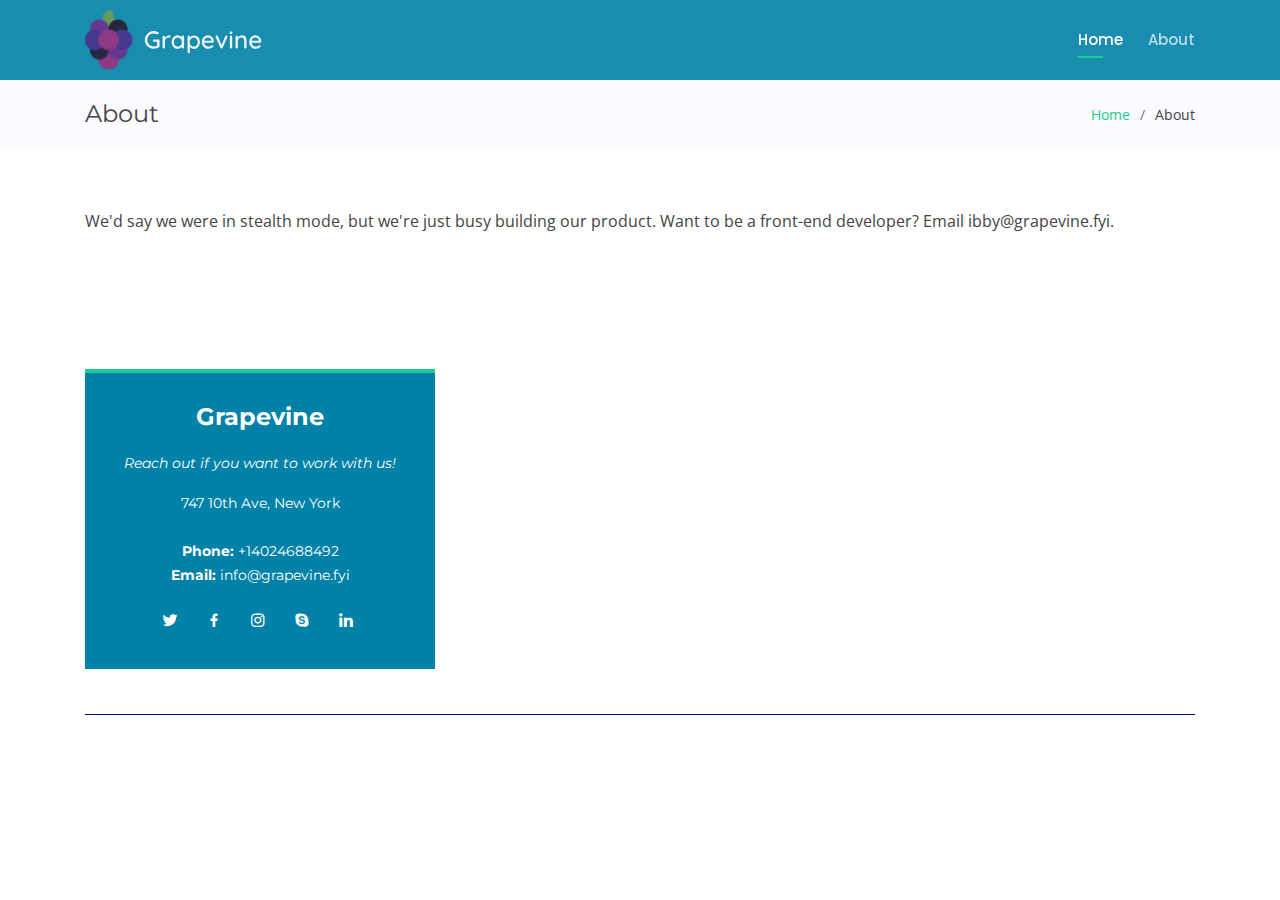
==== about.html @ b979f4d8 "Add files via upload" ====
<!DOCTYPE html>
<html lang="en">

<head>
  <meta charset="utf-8">
  <meta content="width=device-width, initial-scale=1.0" name="viewport">

  <title>Inner Page - Bootslander Bootstrap Template</title>
  <meta content="" name="descriptison">
  <meta content="" name="keywords">

  <!-- Favicons -->
  <link href="assets/img/favicon.png" rel="icon">
  <link href="assets/img/apple-touch-icon.png" rel="apple-touch-icon">

  <!-- Google Fonts -->
  <link href="https://fonts.googleapis.com/css?family=Open+Sans:300,300i,400,400i,600,600i,700,700i|Montserrat:300,300i,400,400i,500,500i,600,600i,700,700i|Poppins:300,300i,400,400i,500,500i,600,600i,700,700i" rel="stylesheet">

  <!-- Vendor CSS Files -->
  <link href="assets/vendor/bootstrap/css/bootstrap.min.css" rel="stylesheet">
  <link href="assets/vendor/icofont/icofont.min.css" rel="stylesheet">
  <link href="assets/vendor/boxicons/css/boxicons.min.css" rel="stylesheet">
  <link href="assets/vendor/venobox/venobox.css" rel="stylesheet">
  <link href="assets/vendor/remixicon/remixicon.css" rel="stylesheet">
  <link href="assets/vendor/owl.carousel/assets/owl.carousel.min.css" rel="stylesheet">
  <link href="assets/vendor/aos/aos.css" rel="stylesheet">

  <!-- Template Main CSS File -->
  <link href="assets/css/style.css" rel="stylesheet">

  <!-- =======================================================
  * Template Name: Bootslander - v2.2.0
  * Template URL: https://bootstrapmade.com/bootslander-free-bootstrap-landing-page-template/
  * Author: BootstrapMade.com
  * License: https://bootstrapmade.com/license/
  ======================================================== -->
</head>

<body>

  <!-- ======= Header ======= -->
  <header id="header" class="fixed-top d-flex align-items-center ">
    <div class="container d-flex align-items-center">

      <div class="logo mr-auto">
        <!-- Uncomment below if you prefer to use an image logo -->
        <a href="index.html"><img src="assets/img/logo.svg" alt="" class="img-fluid"></a>
      </div>

      <nav class="nav-menu d-none d-lg-block">
        <ul>
          <li class="active"><a href="index.html">Home</a></li>
          <li><a href="about.html">About</a></li>

        </ul>
      </nav><!-- .nav-menu -->

    </div>
  </header><!-- End Header -->

  <main id="main">

    <!-- ======= Breadcrumbs Section ======= -->
    <section class="breadcrumbs">
      <div class="container">

        <div class="d-flex justify-content-between align-items-center">
          <h2>About</h2>
          <ol>
            <li><a href="index.html">Home</a></li>
            <li>About</li>
          </ol>
        </div>

      </div>
    </section><!-- End Breadcrumbs Section -->

    <section class="inner-page">
      <div class="container">
        <p>
          We'd say we were in stealth mode, but we're just busy building our product. Want to be a front-end developer? Email ibby@grapevine.fyi. 
        </p>
      </div>
    </section>

  </main><!-- End #main -->

  <!-- ======= Footer ======= -->
  <footer id="footer">
    <div class="footer-top">
      <div class="container">
        <div class="row">

          <div class="col-lg-4 col-md-6">
            <div class="footer-info">
              <h3>Grapevine</h3>
              <p class="pb-3"><em>Reach out if you want to work with us!</em></p>
              <p>
                747 10th Ave, New York<br><br>
                <strong>Phone:</strong> +14024688492<br>
                <strong>Email:</strong> info@grapevine.fyi<br>
              </p>
              <div class="social-links mt-3">
                <a href="#" class="twitter"><i class="bx bxl-twitter"></i></a>
                <a href="#" class="facebook"><i class="bx bxl-facebook"></i></a>
                <a href="#" class="instagram"><i class="bx bxl-instagram"></i></a>
                <a href="#" class="google-plus"><i class="bx bxl-skype"></i></a>
                <a href="#" class="linkedin"><i class="bx bxl-linkedin"></i></a>
              </div>
            </div>
          </div>


        </div>
      </div>
    </div>

    <div class="container">
      <div class="copyright">
        &copy; Copyright <strong><span>Grapevine</span></strong>. All Rights Reserved
      </div>
    </div>
  </footer><!-- End Footer -->

  <a href="#" class="back-to-top"><i class="icofont-simple-up"></i></a>
  <div id="preloader"></div>

  <!-- Vendor JS Files -->
  <script src="assets/vendor/jquery/jquery.min.js"></script>
  <script src="assets/vendor/bootstrap/js/bootstrap.bundle.min.js"></script>
  <script src="assets/vendor/jquery.easing/jquery.easing.min.js"></script>
  <script src="assets/vendor/php-email-form/validate.js"></script>
  <script src="assets/vendor/venobox/venobox.min.js"></script>
  <script src="assets/vendor/waypoints/jquery.waypoints.min.js"></script>
  <script src="assets/vendor/counterup/counterup.min.js"></script>
  <script src="assets/vendor/owl.carousel/owl.carousel.min.js"></script>
  <script src="assets/vendor/aos/aos.js"></script>

  <!-- Template Main JS File -->
  <script src="assets/js/main.js"></script>

</body>

</html>
---- assets/vendor/venobox/venobox.css ----
/* ------ venobox.css --------*/
.vbox-overlay *, .vbox-overlay *:before, .vbox-overlay *:after{
    -webkit-backface-visibility: hidden;
    -webkit-box-sizing:border-box;
    -moz-box-sizing:border-box;
    box-sizing:border-box;
}
.vbox-overlay * { 
    -webkit-backface-visibility: visible;
    backface-visibility: visible;
}
.vbox-overlay{
    display: -webkit-flex;
    display: flex;
    -webkit-flex-direction: column;
    flex-direction: column;
    -webkit-justify-content: center;
    justify-content: center;
    -webkit-align-items: center;
    align-items: center;
    position: fixed;
    left: 0;
    top: 0;
    bottom: 0;
    right: 0;
    z-index: 999999;
}

/* ----- navigation ----- */
.vbox-title{
    width: 100%;
    height: 40px;
    float: left;
    text-align: center;
    line-height: 28px;
    font-size: 12px;
    padding: 6px 50px;
    overflow: hidden;
    position: fixed;
    display: none;
    left: 0;
    z-index: 89;
}
.vbox-close{
    cursor: pointer;
    position: fixed;
    top: -1px;
    right: 0;
    width: 50px;
    height: 40px;
    padding: 6px;
    display: block;
    background-position:10px center;
    overflow: hidden;
    font-size: 24px;
    line-height: 1;
    text-align: center;
    z-index: 99;
}
.vbox-left{
    cursor: pointer;
    position: fixed;
    left: 0;
    height: 40px;
    overflow: hidden;
    line-height: 28px;
    font-size: 12px;
    z-index: 99;
    display: flex;
    align-items:center;
}
.vbox-num{
    display: inline-block;
    margin: 6px 0 6px 15px;
}
/* ----- Social share ----- */
.vbox-share{
    line-height: 28px;
    font-size: 12px;
    overflow: hidden;
    position: fixed;
    left: 0;
    z-index: 98;
    display: flex;
    align-items:center;
    justify-content: center;
    width: 100%;
    text-align: center;
}
.vbox-share svg{
    max-height: 28px;
    width: 28px;
    z-index: 10;
    margin-left: 12px;
    margin-top: 6px;
    margin-bottom: 6px;
    vertical-align: middle;
}


/* ----- navigation ARROWS ----- */
.vbox-next, .vbox-prev{
    position: fixed;
    top: 50%;
    margin-top: -15px;
    overflow: hidden;
    cursor: pointer;
    display: block;
    width: 45px;
    height: 45px;
    z-index: 99;
}
.vbox-next span, .vbox-prev span{
    position: relative;
    width: 20px;
    height: 20px;
    border: 2px solid transparent;
    border-top-color: #B6B6B6;
    border-right-color: #B6B6B6;
    text-indent: -100px;
    position: absolute;
    top: 8px;
    display: block;
}
.vbox-prev{
    left: 15px;
}
.vbox-next{
    right: 15px;
}
.vbox-prev span{
    left: 10px;
    -ms-transform: rotate(-135deg);
    -webkit-transform: rotate(-135deg);
    transform: rotate(-135deg);
}
.vbox-next span{
    -ms-transform: rotate(45deg);
    -webkit-transform: rotate(45deg);
    transform: rotate(45deg);
    right: 10px;
}
/* ------- inline window ------ */
.vbox-inline{
    width: 420px;
    height: 315px;
    height: 70vh;
    padding: 10px;
    background: #fff;
    margin: 0 auto;
    overflow: auto;
    text-align: left;
}
/* ------- Video & iFrames window ------ */
.venoframe{
    max-width: 100%;
    width: 100%;
    border: none;
    width: 100%;
    height: 260px;
    height: 70vh;
}
.venoframe.vbvid{
    height: 260px;
}
@media (min-width: 768px) {
    .venoframe, .vbox-inline{
        width: 90%;
        height: 360px;
        height: 70vh;
    }
    .venoframe.vbvid{
        width: 640px;
        height: 360px;
    }
}
@media (min-width: 992px) {
    .venoframe, .vbox-inline{
        max-width: 1200px;
        width: 80%;
        height: 540px;
        height: 70vh;
    }
    .venoframe.vbvid{
        width: 960px;
        height: 540px;
    }
}
/* 
Please do NOT edit this part! 
or at least read this note: http://i.imgur.com/7C0ws9e.gif
*/
.vbox-open{
    overflow: hidden;
}
.vbox-container{
    position: absolute;
    left: 0;
    right: 0;
    top: 0;
    bottom: 0;
    overflow-x: hidden;
    overflow-y: scroll;
    overflow-scrolling: touch;
    -webkit-overflow-scrolling: touch;
    z-index: 20;
    max-height: 100%;

}

.vbox-content{
    text-align: center;
    float: left;
    width: 100%;
    position: relative;
    overflow: hidden;
    padding: 20px 4%;
}
.vbox-container img{
    max-width: 100%;
    height: auto;
}
.vbox-figlio{
    box-shadow: 0 0 12px rgba(0,0,0,0.19), 0 6px 6px rgba(0,0,0,0.23);
    max-width: 100%;
    text-align: initial;
}
img.vbox-figlio{
    -webkit-user-select: none;
-khtml-user-select: none;
-moz-user-select: none;
-o-user-select: none;
user-select: none;
}
.vbox-content.swipe-left{
    margin-left: -200px !important;
}
.vbox-content.swipe-right{
    margin-left: 200px !important;
}
.vbox-animated{
    webkit-transition: margin 300ms ease-out;
    transition: margin 300ms ease-out;
}

/* ---------- preloader ----------
 * SPINKIT 
 * http://tobiasahlin.com/spinkit/
-------------------------------- */
.sk-double-bounce,.sk-rotating-plane{width:40px;height:40px;margin:40px auto}.sk-rotating-plane{background-color:#333;-webkit-animation:sk-rotatePlane 1.2s infinite ease-in-out;animation:sk-rotatePlane 1.2s infinite ease-in-out}@-webkit-keyframes sk-rotatePlane{0%{-webkit-transform:perspective(120px) rotateX(0) rotateY(0);transform:perspective(120px) rotateX(0) rotateY(0)}50%{-webkit-transform:perspective(120px) rotateX(-180.1deg) rotateY(0);transform:perspective(120px) rotateX(-180.1deg) rotateY(0)}100%{-webkit-transform:perspective(120px) rotateX(-180deg) rotateY(-179.9deg);transform:perspective(120px) rotateX(-180deg) rotateY(-179.9deg)}}@keyframes sk-rotatePlane{0%{-webkit-transform:perspective(120px) rotateX(0) rotateY(0);transform:perspective(120px) rotateX(0) rotateY(0)}50%{-webkit-transform:perspective(120px) rotateX(-180.1deg) rotateY(0);transform:perspective(120px) rotateX(-180.1deg) rotateY(0)}100%{-webkit-transform:perspective(120px) rotateX(-180deg) rotateY(-179.9deg);transform:perspective(120px) rotateX(-180deg) rotateY(-179.9deg)}}.sk-double-bounce{position:relative}.sk-double-bounce .sk-child{width:100%;height:100%;border-radius:50%;background-color:#333;opacity:.6;position:absolute;top:0;left:0;-webkit-animation:sk-doubleBounce 2s infinite ease-in-out;animation:sk-doubleBounce 2s infinite ease-in-out}.sk-chasing-dots .sk-child,.sk-spinner-pulse,.sk-three-bounce .sk-child{background-color:#333;border-radius:100%}.sk-double-bounce .sk-double-bounce2{-webkit-animation-delay:-1s;animation-delay:-1s}@-webkit-keyframes sk-doubleBounce{0%,100%{-webkit-transform:scale(0);transform:scale(0)}50%{-webkit-transform:scale(1);transform:scale(1)}}@keyframes sk-doubleBounce{0%,100%{-webkit-transform:scale(0);transform:scale(0)}50%{-webkit-transform:scale(1);transform:scale(1)}}.sk-wave{margin:40px auto;width:50px;height:40px;text-align:center;font-size:10px}.sk-wave .sk-rect{background-color:#333;height:100%;width:6px;display:inline-block;-webkit-animation:sk-waveStretchDelay 1.2s infinite ease-in-out;animation:sk-waveStretchDelay 1.2s infinite ease-in-out}.sk-wave .sk-rect1{-webkit-animation-delay:-1.2s;animation-delay:-1.2s}.sk-wave .sk-rect2{-webkit-animation-delay:-1.1s;animation-delay:-1.1s}.sk-wave .sk-rect3{-webkit-animation-delay:-1s;animation-delay:-1s}.sk-wave .sk-rect4{-webkit-animation-delay:-.9s;animation-delay:-.9s}.sk-wave .sk-rect5{-webkit-animation-delay:-.8s;animation-delay:-.8s}@-webkit-keyframes sk-waveStretchDelay{0%,100%,40%{-webkit-transform:scaleY(.4);transform:scaleY(.4)}20%{-webkit-transform:scaleY(1);transform:scaleY(1)}}@keyframes sk-waveStretchDelay{0%,100%,40%{-webkit-transform:scaleY(.4);transform:scaleY(.4)}20%{-webkit-transform:scaleY(1);transform:scaleY(1)}}.sk-wandering-cubes{margin:40px auto;width:40px;height:40px;position:relative}.sk-wandering-cubes .sk-cube{background-color:#333;width:10px;height:10px;position:absolute;top:0;left:0;-webkit-animation:sk-wanderingCube 1.8s ease-in-out -1.8s infinite both;animation:sk-wanderingCube 1.8s ease-in-out -1.8s infinite both}.sk-chasing-dots,.sk-spinner-pulse{width:40px;height:40px;margin:40px auto}.sk-wandering-cubes .sk-cube2{-webkit-animation-delay:-.9s;animation-delay:-.9s}@-webkit-keyframes sk-wanderingCube{0%{-webkit-transform:rotate(0);transform:rotate(0)}25%{-webkit-transform:translateX(30px) rotate(-90deg) scale(.5);transform:translateX(30px) rotate(-90deg) scale(.5)}50%{-webkit-transform:translateX(30px) translateY(30px) rotate(-179deg);transform:translateX(30px) translateY(30px) rotate(-179deg)}50.1%{-webkit-transform:translateX(30px) translateY(30px) rotate(-180deg);transform:translateX(30px) translateY(30px) rotate(-180deg)}75%{-webkit-transform:translateX(0) translateY(30px) rotate(-270deg) scale(.5);transform:translateX(0) translateY(30px) rotate(-270deg) scale(.5)}100%{-webkit-transform:rotate(-360deg);transform:rotate(-360deg)}}@keyframes sk-wanderingCube{0%{-webkit-transform:rotate(0);transform:rotate(0)}25%{-webkit-transform:translateX(30px) rotate(-90deg) scale(.5);transform:translateX(30px) rotate(-90deg) scale(.5)}50%{-webkit-transform:translateX(30px) translateY(30px) rotate(-179deg);transform:translateX(30px) translateY(30px) rotate(-179deg)}50.1%{-webkit-transform:translateX(30px) translateY(30px) rotate(-180deg);transform:translateX(30px) translateY(30px) rotate(-180deg)}75%{-webkit-transform:translateX(0) translateY(30px) rotate(-270deg) scale(.5);transform:translateX(0) translateY(30px) rotate(-270deg) scale(.5)}100%{-webkit-transform:rotate(-360deg);transform:rotate(-360deg)}}.sk-spinner-pulse{-webkit-animation:sk-pulseScaleOut 1s infinite ease-in-out;animation:sk-pulseScaleOut 1s infinite ease-in-out}@-webkit-keyframes sk-pulseScaleOut{0%{-webkit-transform:scale(0);transform:scale(0)}100%{-webkit-transform:scale(1);transform:scale(1);opacity:0}}@keyframes sk-pulseScaleOut{0%{-webkit-transform:scale(0);transform:scale(0)}100%{-webkit-transform:scale(1);transform:scale(1);opacity:0}}.sk-chasing-dots{position:relative;text-align:center;-webkit-animation:sk-chasingDotsRotate 2s infinite linear;animation:sk-chasingDotsRotate 2s infinite linear}.sk-chasing-dots .sk-child{width:60%;height:60%;display:inline-block;position:absolute;top:0;-webkit-animation:sk-chasingDotsBounce 2s infinite ease-in-out;animation:sk-chasingDotsBounce 2s infinite ease-in-out}.sk-chasing-dots .sk-dot2{top:auto;bottom:0;-webkit-animation-delay:-1s;animation-delay:-1s}@-webkit-keyframes sk-chasingDotsRotate{100%{-webkit-transform:rotate(360deg);transform:rotate(360deg)}}@keyframes sk-chasingDotsRotate{100%{-webkit-transform:rotate(360deg);transform:rotate(360deg)}}@-webkit-keyframes sk-chasingDotsBounce{0%,100%{-webkit-transform:scale(0);transform:scale(0)}50%{-webkit-transform:scale(1);transform:scale(1)}}@keyframes sk-chasingDotsBounce{0%,100%{-webkit-transform:scale(0);transform:scale(0)}50%{-webkit-transform:scale(1);transform:scale(1)}}.sk-three-bounce{margin:40px auto;width:80px;text-align:center}.sk-three-bounce .sk-child{width:20px;height:20px;display:inline-block;-webkit-animation:sk-three-bounce 1.4s ease-in-out 0s infinite both;animation:sk-three-bounce 1.4s ease-in-out 0s infinite both}.sk-circle .sk-child:before,.sk-fading-circle .sk-circle:before{display:block;border-radius:100%;content:'';background-color:#333}.sk-three-bounce .sk-bounce1{-webkit-animation-delay:-.32s;animation-delay:-.32s}.sk-three-bounce .sk-bounce2{-webkit-animation-delay:-.16s;animation-delay:-.16s}@-webkit-keyframes sk-three-bounce{0%,100%,80%{-webkit-transform:scale(0);transform:scale(0)}40%{-webkit-transform:scale(1);transform:scale(1)}}@keyframes sk-three-bounce{0%,100%,80%{-webkit-transform:scale(0);transform:scale(0)}40%{-webkit-transform:scale(1);transform:scale(1)}}.sk-circle{margin:40px auto;width:40px;height:40px;position:relative}.sk-circle .sk-child{width:100%;height:100%;position:absolute;left:0;top:0}.sk-circle .sk-child:before{margin:0 auto;width:15%;height:15%;-webkit-animation:sk-circleBounceDelay 1.2s infinite ease-in-out both;animation:sk-circleBounceDelay 1.2s infinite ease-in-out both}.sk-circle .sk-circle2{-webkit-transform:rotate(30deg);-ms-transform:rotate(30deg);transform:rotate(30deg)}.sk-circle .sk-circle3{-webkit-transform:rotate(60deg);-ms-transform:rotate(60deg);transform:rotate(60deg)}.sk-circle .sk-circle4{-webkit-transform:rotate(90deg);-ms-transform:rotate(90deg);transform:rotate(90deg)}.sk-circle .sk-circle5{-webkit-transform:rotate(120deg);-ms-transform:rotate(120deg);transform:rotate(120deg)}.sk-circle .sk-circle6{-webkit-transform:rotate(150deg);-ms-transform:rotate(150deg);transform:rotate(150deg)}.sk-circle .sk-circle7{-webkit-transform:rotate(180deg);-ms-transform:rotate(180deg);transform:rotate(180deg)}.sk-circle .sk-circle8{-webkit-transform:rotate(210deg);-ms-transform:rotate(210deg);transform:rotate(210deg)}.sk-circle .sk-circle9{-webkit-transform:rotate(240deg);-ms-transform:rotate(240deg);transform:rotate(240deg)}.sk-circle .sk-circle10{-webkit-transform:rotate(270deg);-ms-transform:rotate(270deg);transform:rotate(270deg)}.sk-circle .sk-circle11{-webkit-transform:rotate(300deg);-ms-transform:rotate(300deg);transform:rotate(300deg)}.sk-circle .sk-circle12{-webkit-transform:rotate(330deg);-ms-transform:rotate(330deg);transform:rotate(330deg)}.sk-circle .sk-circle2:before{-webkit-animation-delay:-1.1s;animation-delay:-1.1s}.sk-circle .sk-circle3:before{-webkit-animation-delay:-1s;animation-delay:-1s}.sk-circle .sk-circle4:before{-webkit-animation-delay:-.9s;animation-delay:-.9s}.sk-circle .sk-circle5:before{-webkit-animation-delay:-.8s;animation-delay:-.8s}.sk-circle .sk-circle6:before{-webkit-animation-delay:-.7s;animation-delay:-.7s}.sk-circle .sk-circle7:before{-webkit-animation-delay:-.6s;animation-delay:-.6s}.sk-circle .sk-circle8:before{-webkit-animation-delay:-.5s;animation-delay:-.5s}.sk-circle .sk-circle9:before{-webkit-animation-delay:-.4s;animation-delay:-.4s}.sk-circle .sk-circle10:before{-webkit-animation-delay:-.3s;animation-delay:-.3s}.sk-circle .sk-circle11:before{-webkit-animation-delay:-.2s;animation-delay:-.2s}.sk-circle .sk-circle12:before{-webkit-animation-delay:-.1s;animation-delay:-.1s}@-webkit-keyframes sk-circleBounceDelay{0%,100%,80%{-webkit-transform:scale(0);transform:scale(0)}40%{-webkit-transform:scale(1);transform:scale(1)}}@keyframes sk-circleBounceDelay{0%,100%,80%{-webkit-transform:scale(0);transform:scale(0)}40%{-webkit-transform:scale(1);transform:scale(1)}}.sk-cube-grid{width:40px;height:40px;margin:40px auto}.sk-cube-grid .sk-cube{width:33.33%;height:33.33%;background-color:#333;float:left;-webkit-animation:sk-cubeGridScaleDelay 1.3s infinite ease-in-out;animation:sk-cubeGridScaleDelay 1.3s infinite ease-in-out}.sk-cube-grid .sk-cube1{-webkit-animation-delay:.2s;animation-delay:.2s}.sk-cube-grid .sk-cube2{-webkit-animation-delay:.3s;animation-delay:.3s}.sk-cube-grid .sk-cube3{-webkit-animation-delay:.4s;animation-delay:.4s}.sk-cube-grid .sk-cube4{-webkit-animation-delay:.1s;animation-delay:.1s}.sk-cube-grid .sk-cube5{-webkit-animation-delay:.2s;animation-delay:.2s}.sk-cube-grid .sk-cube6{-webkit-animation-delay:.3s;animation-delay:.3s}.sk-cube-grid .sk-cube7{-webkit-animation-delay:0ms;animation-delay:0ms}.sk-cube-grid .sk-cube8{-webkit-animation-delay:.1s;animation-delay:.1s}.sk-cube-grid .sk-cube9{-webkit-animation-delay:.2s;animation-delay:.2s}@-webkit-keyframes sk-cubeGridScaleDelay{0%,100%,70%{-webkit-transform:scale3D(1,1,1);transform:scale3D(1,1,1)}35%{-webkit-transform:scale3D(0,0,1);transform:scale3D(0,0,1)}}@keyframes sk-cubeGridScaleDelay{0%,100%,70%{-webkit-transform:scale3D(1,1,1);transform:scale3D(1,1,1)}35%{-webkit-transform:scale3D(0,0,1);transform:scale3D(0,0,1)}}.sk-fading-circle{margin:40px auto;width:40px;height:40px;position:relative}.sk-fading-circle .sk-circle{width:100%;height:100%;position:absolute;left:0;top:0}.sk-fading-circle .sk-circle:before{margin:0 auto;width:15%;height:15%;-webkit-animation:sk-circleFadeDelay 1.2s infinite ease-in-out both;animation:sk-circleFadeDelay 1.2s infinite ease-in-out both}.sk-fading-circle .sk-circle2{-webkit-transform:rotate(30deg);-ms-transform:rotate(30deg);transform:rotate(30deg)}.sk-fading-circle .sk-circle3{-webkit-transform:rotate(60deg);-ms-transform:rotate(60deg);transform:rotate(60deg)}.sk-fading-circle .sk-circle4{-webkit-transform:rotate(90deg);-ms-transform:rotate(90deg);transform:rotate(90deg)}.sk-fading-circle .sk-circle5{-webkit-transform:rotate(120deg);-ms-transform:rotate(120deg);transform:rotate(120deg)}.sk-fading-circle .sk-circle6{-webkit-transform:rotate(150deg);-ms-transform:rotate(150deg);transform:rotate(150deg)}.sk-fading-circle .sk-circle7{-webkit-transform:rotate(180deg);-ms-transform:rotate(180deg);transform:rotate(180deg)}.sk-fading-circle .sk-circle8{-webkit-transform:rotate(210deg);-ms-transform:rotate(210deg);transform:rotate(210deg)}.sk-fading-circle .sk-circle9{-webkit-transform:rotate(240deg);-ms-transform:rotate(240deg);transform:rotate(240deg)}.sk-fading-circle .sk-circle10{-webkit-transform:rotate(270deg);-ms-transform:rotate(270deg);transform:rotate(270deg)}.sk-fading-circle .sk-circle11{-webkit-transform:rotate(300deg);-ms-transform:rotate(300deg);transform:rotate(300deg)}.sk-fading-circle .sk-circle12{-webkit-transform:rotate(330deg);-ms-transform:rotate(330deg);transform:rotate(330deg)}.sk-fading-circle .sk-circle2:before{-webkit-animation-delay:-1.1s;animation-delay:-1.1s}.sk-fading-circle .sk-circle3:before{-webkit-animation-delay:-1s;animation-delay:-1s}.sk-fading-circle .sk-circle4:before{-webkit-animation-delay:-.9s;animation-delay:-.9s}.sk-fading-circle .sk-circle5:before{-webkit-animation-delay:-.8s;animation-delay:-.8s}.sk-fading-circle .sk-circle6:before{-webkit-animation-delay:-.7s;animation-delay:-.7s}.sk-fading-circle .sk-circle7:before{-webkit-animation-delay:-.6s;animation-delay:-.6s}.sk-fading-circle .sk-circle8:before{-webkit-animation-delay:-.5s;animation-delay:-.5s}.sk-fading-circle .sk-circle9:before{-webkit-animation-delay:-.4s;animation-delay:-.4s}.sk-fading-circle .sk-circle10:before{-webkit-animation-delay:-.3s;animation-delay:-.3s}.sk-fading-circle .sk-circle11:before{-webkit-animation-delay:-.2s;animation-delay:-.2s}.sk-fading-circle .sk-circle12:before{-webkit-animation-delay:-.1s;animation-delay:-.1s}@-webkit-keyframes sk-circleFadeDelay{0%,100%,39%{opacity:0}40%{opacity:1}}@keyframes sk-circleFadeDelay{0%,100%,39%{opacity:0}40%{opacity:1}}.sk-folding-cube{margin:40px auto;width:40px;height:40px;position:relative;-webkit-transform:rotateZ(45deg);transform:rotateZ(45deg)}.sk-folding-cube .sk-cube{float:left;width:50%;height:50%;position:relative;-webkit-transform:scale(1.1);-ms-transform:scale(1.1);transform:scale(1.1)}.sk-folding-cube .sk-cube:before{content:'';position:absolute;top:0;left:0;width:100%;height:100%;background-color:#333;-webkit-animation:sk-foldCubeAngle 2.4s infinite linear both;animation:sk-foldCubeAngle 2.4s infinite linear both;-webkit-transform-origin:100% 100%;-ms-transform-origin:100% 100%;transform-origin:100% 100%}.sk-folding-cube .sk-cube2{-webkit-transform:scale(1.1) rotateZ(90deg);transform:scale(1.1) rotateZ(90deg)}.sk-folding-cube .sk-cube3{-webkit-transform:scale(1.1) rotateZ(180deg);transform:scale(1.1) rotateZ(180deg)}.sk-folding-cube .sk-cube4{-webkit-transform:scale(1.1) rotateZ(270deg);transform:scale(1.1) rotateZ(270deg)}.sk-folding-cube .sk-cube2:before{-webkit-animation-delay:.3s;animation-delay:.3s}.sk-folding-cube .sk-cube3:before{-webkit-animation-delay:.6s;animation-delay:.6s}.sk-folding-cube .sk-cube4:before{-webkit-animation-delay:.9s;animation-delay:.9s}@-webkit-keyframes sk-foldCubeAngle{0%,10%{-webkit-transform:perspective(140px) rotateX(-180deg);transform:perspective(140px) rotateX(-180deg);opacity:0}25%,75%{-webkit-transform:perspective(140px) rotateX(0);transform:perspective(140px) rotateX(0);opacity:1}100%,90%{-webkit-transform:perspective(140px) rotateY(180deg);transform:perspective(140px) rotateY(180deg);opacity:0}}@keyframes sk-foldCubeAngle{0%,10%{-webkit-transform:perspective(140px) rotateX(-180deg);transform:perspective(140px) rotateX(-180deg);opacity:0}25%,75%{-webkit-transform:perspective(140px) rotateX(0);transform:perspective(140px) rotateX(0);opacity:1}100%,90%{-webkit-transform:perspective(140px) rotateY(180deg);transform:perspective(140px) rotateY(180deg);opacity:0}}
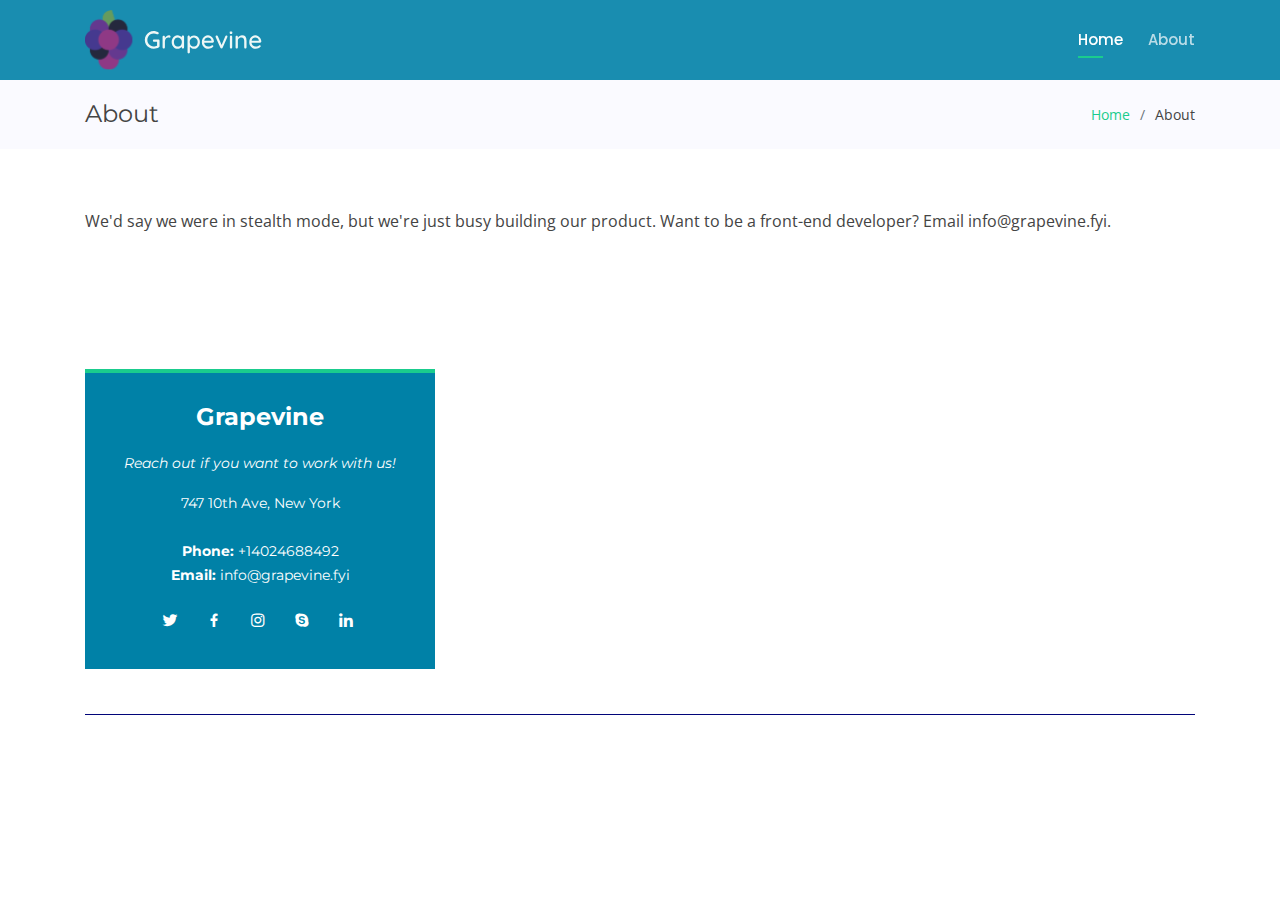
==== commit c03b47a2: "changed email" ====
--- a/about.html
+++ b/about.html
@@ -78,7 +78,7 @@
     <section class="inner-page">
       <div class="container">
         <p>
-          We'd say we were in stealth mode, but we're just busy building our product. Want to be a front-end developer? Email ibby@grapevine.fyi. 
+          We'd say we were in stealth mode, but we're just busy building our product. Want to be a front-end developer? Email info@grapevine.fyi. 
         </p>
       </div>
     </section>
